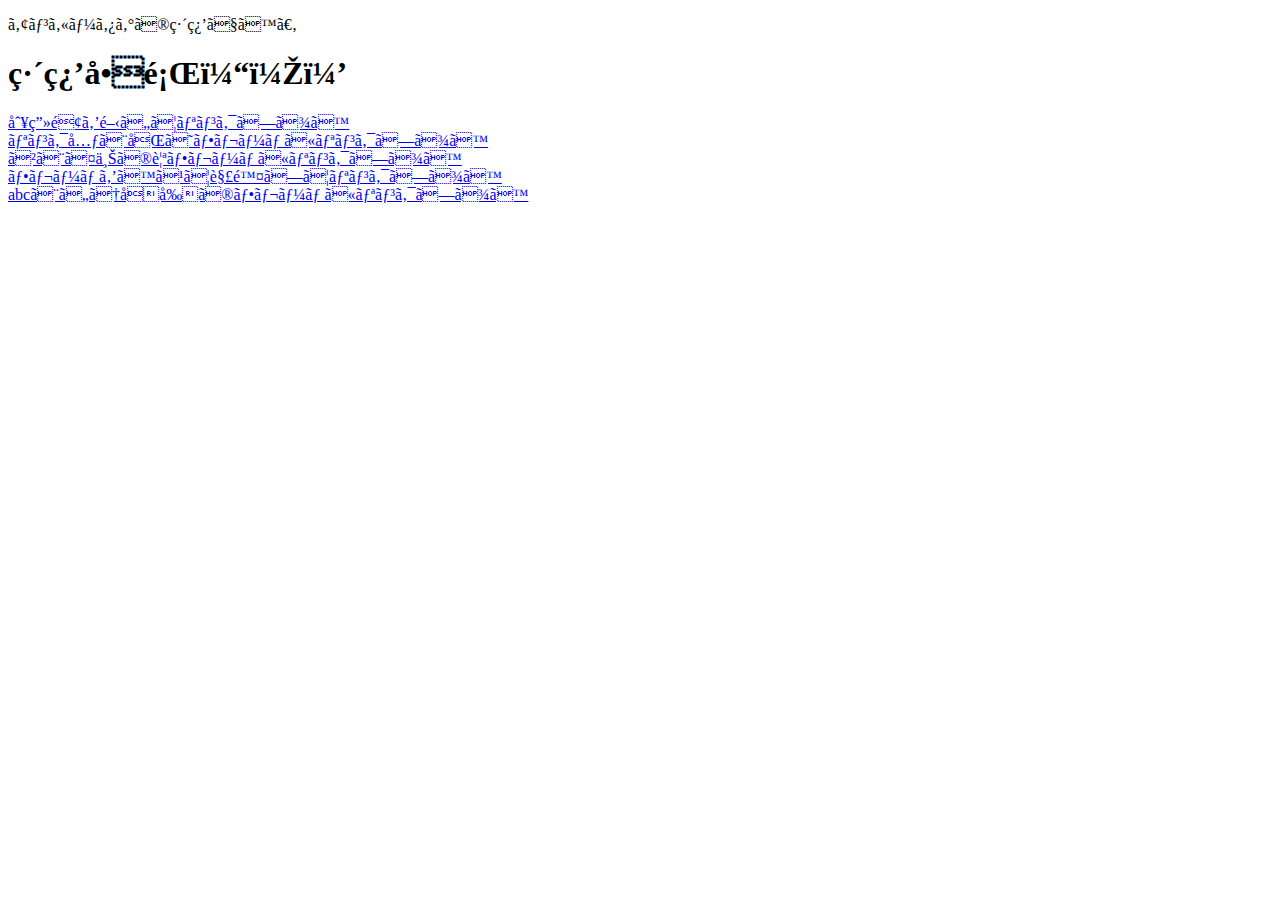
==== a.html @ c0e5ae82 "Create a.html" ====
<!DOCTYPE html>
<html lang="ja>
<head>
 <meta charset="UTF-8">
 <title>アンカータグの練習</title>
</head>
<body>
<p>アンカータグの練習です。</p>
                      
<h1> 練習問題３．２</h1>                   
<a href="a.html" target="_blank">別画面を開いてリンクします</a><br>
<a href="a.html" target="_self">リンク元と同じフレームにリンクします</a><br>
<a href="a.html" target="_parent">ひとつ上の親フレームにリンクします</a><br>
<a href="a.html" target="_top">フレームをすべて解除してリンクします</a><br>
<a href="a.html" target="abc">abcという名前のフレームにリンクします</a><br>                      
</body>
</html>
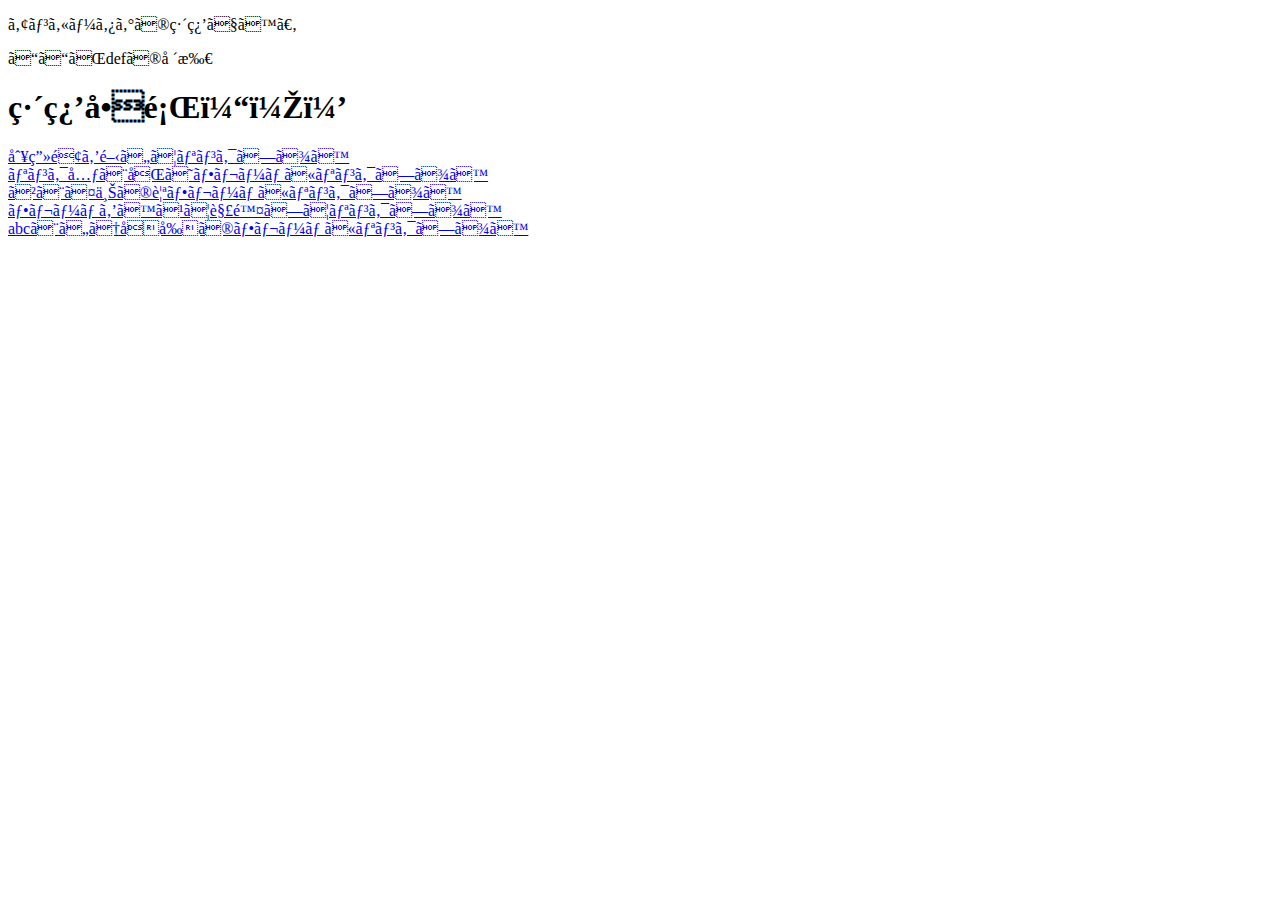
==== commit 93b1042d: "Update a.html" ====
--- a/a.html
+++ b/a.html
@@ -6,6 +6,8 @@
 </head>
 <body>
 <p>アンカータグの練習です。</p>
+ 
+<a id=“def”>ここがdefの場所</a>                     
                       
 <h1> 練習問題３．２</h1>                   
 <a href="a.html" target="_blank">別画面を開いてリンクします</a><br>
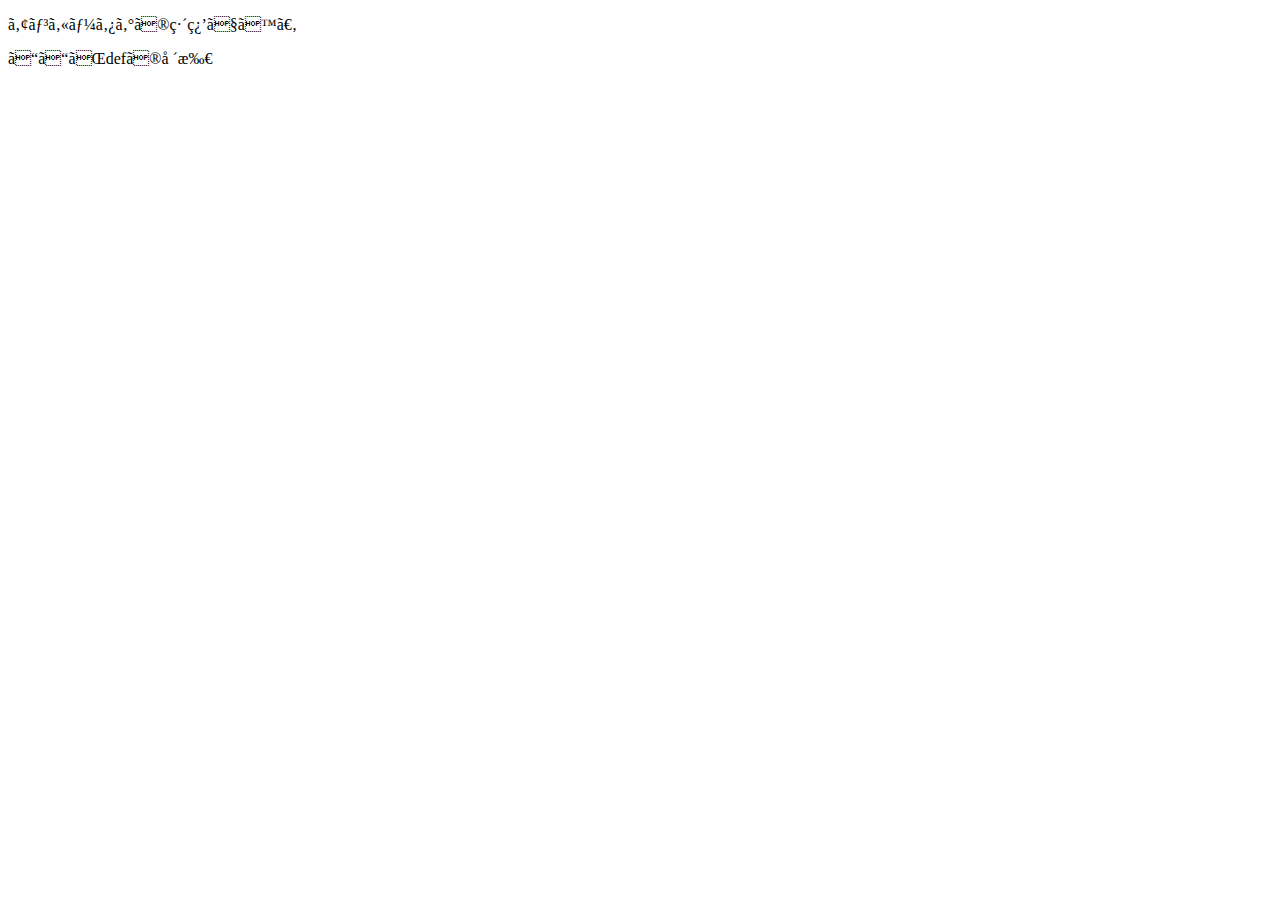
==== commit 5ecb2a6c: "Update a.html" ====
--- a/a.html
+++ b/a.html
@@ -6,14 +6,6 @@
 </head>
 <body>
 <p>アンカータグの練習です。</p>
- 
-<a id=“def”>ここがdefの場所</a>                     
-                      
-<h1> 練習問題３．２</h1>                   
-<a href="a.html" target="_blank">別画面を開いてリンクします</a><br>
-<a href="a.html" target="_self">リンク元と同じフレームにリンクします</a><br>
-<a href="a.html" target="_parent">ひとつ上の親フレームにリンクします</a><br>
-<a href="a.html" target="_top">フレームをすべて解除してリンクします</a><br>
-<a href="a.html" target="abc">abcという名前のフレームにリンクします</a><br>                      
+<a id=“def”>ここがdefの場所</a>                                     
 </body>
 </html>
